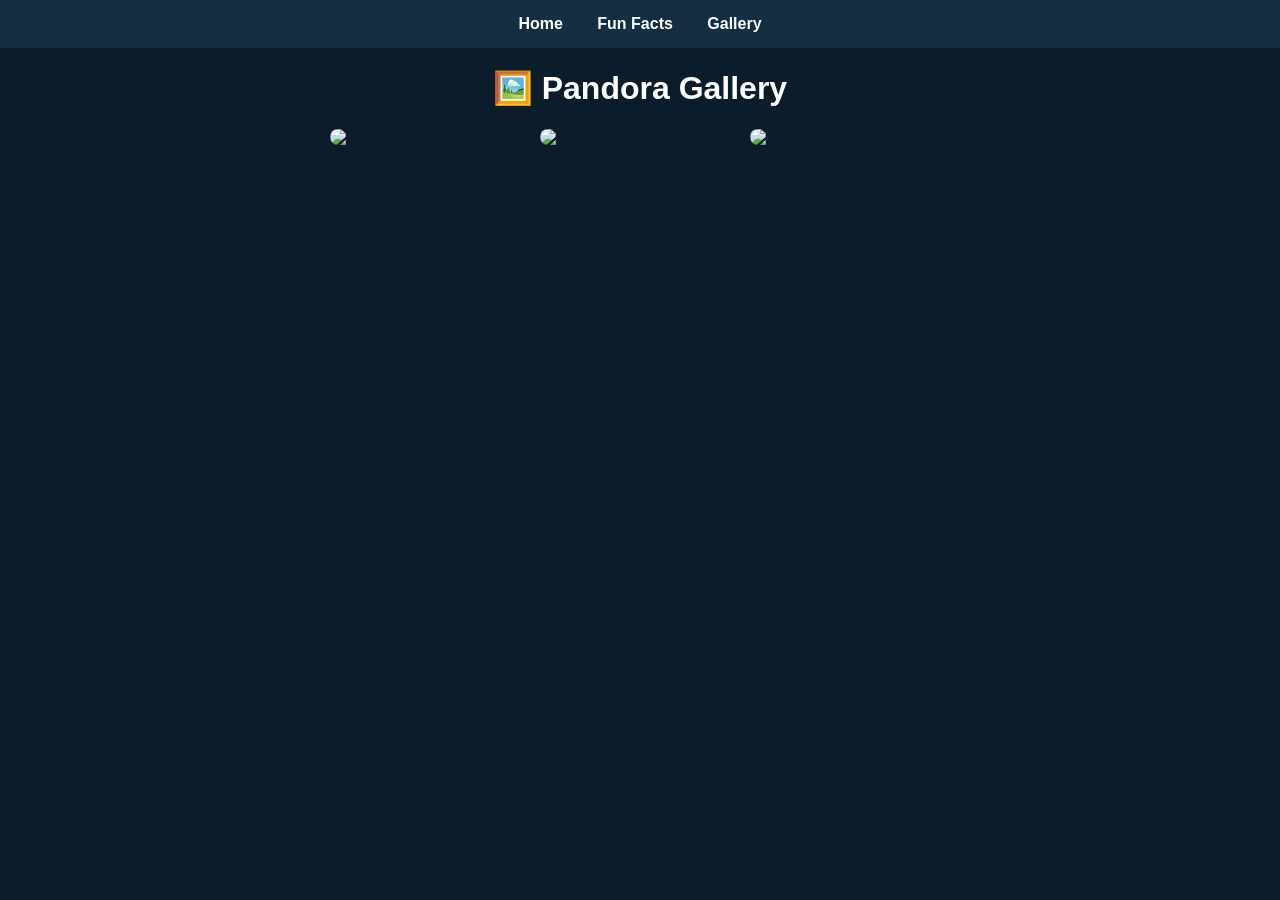
==== gallery.html @ 8e7da1f7 "Added Avatar site files" ====
<!DOCTYPE html>
<html lang="en">
<head>
  <meta charset="UTF-8">
  <meta name="viewport" content="width=device-width, initial-scale=1.0">
  <title>Avatar - Gallery</title>
  <link rel="stylesheet" href="styles.css">
</head>
<body>

<nav>
  <a href="index.html">Home</a>
  <a href="facts.html">Fun Facts</a>
  <a href="gallery.html">Gallery</a>
</nav>

<h1>🖼️ Pandora Gallery</h1>

<div class="images">
  <img src="https://upload.wikimedia.org/wikipedia/commons/5/5c/Pandora_floating_mountains_concept_art.jpg">
  <img src="https://upload.wikimedia.org/wikipedia/en/5/5a/Avatar_Neytiri.jpg">
  <img src="https://upload.wikimedia.org/wikipedia/en/5/54/Avatar_Jake_Sully.jpg">
</div>

</body>
</html>
---- styles.css ----
body {
  margin: 0;
  font-family: Arial, sans-serif;
  background: #0b1d2a;
  color: white;
  text-align: center;
}

/* NAVIGATION */
nav {
  background: #142f44;
  padding: 15px;
}

nav a {
  color: white;
  margin: 0 15px;
  text-decoration: none;
  font-weight: bold;
}

nav a:hover {
  color: #00bcd4;
}

/* HEADER */
header {
  padding: 20px;
}

/* HERO IMAGE */
.hero img {
  width: 250px;
  margin-top: 20px;
  border-radius: 10px;
}

/* FACT BOX */
.fact-box {
  background: #1c3b52;
  padding: 20px;
  display: inline-block;
  border-radius: 10px;
  margin-top: 20px;
}

/* BUTTON */
button {
  margin-top: 10px;
  padding: 10px;
  border: none;
  cursor: pointer;
  background: #00bcd4;
  color: black;
  border-radius: 5px;
}

/* GALLERY */
.images {
  display: flex;
  justify-content: center;
  gap: 10px;
  flex-wrap: wrap;
}

.images img {
  width: 200px;
  border-radius: 10px;
  transition: transform 0.3s;
}

.images img:hover {
  transform: scale(1.05);
}
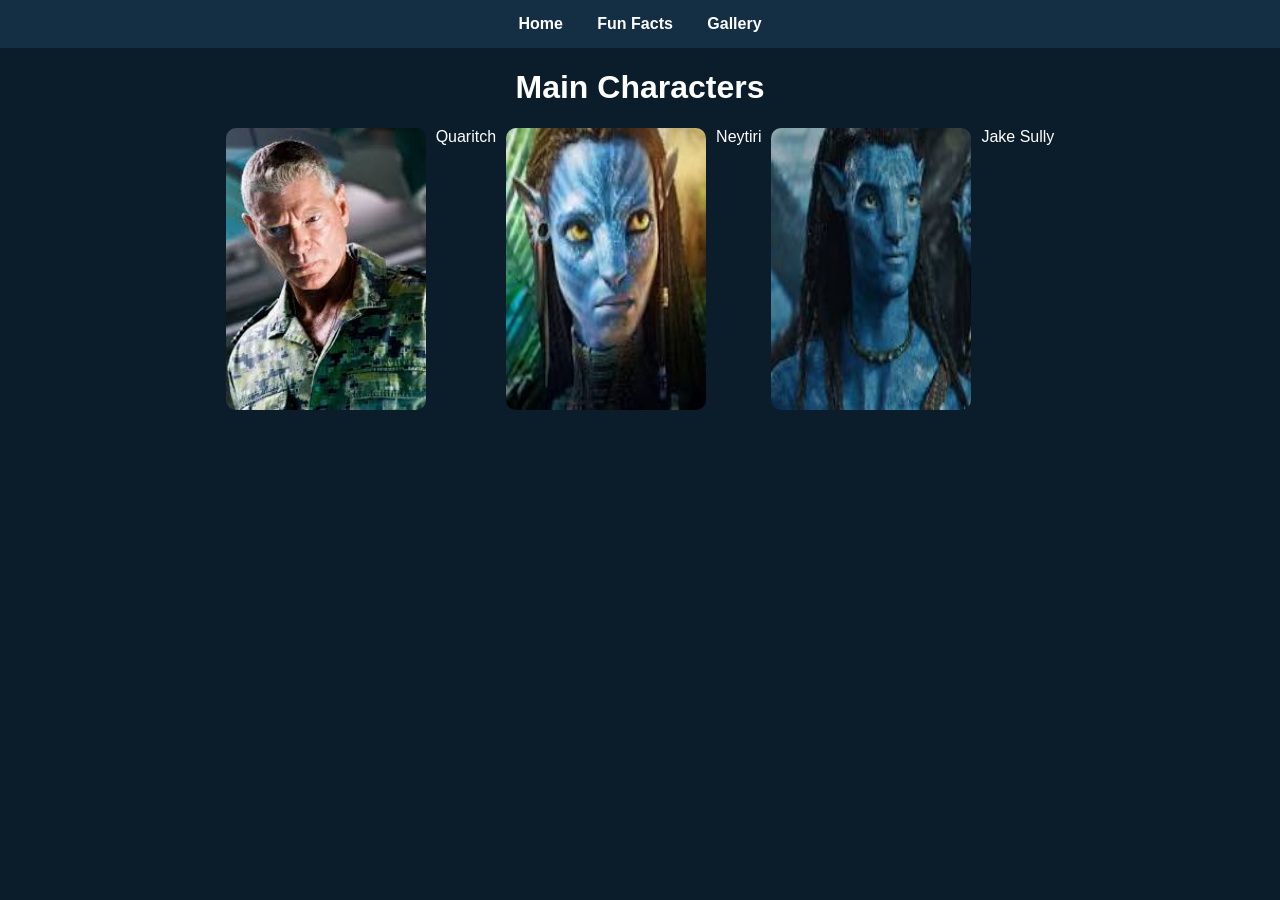
==== commit 3b5fa3c7: "Fixed Images not loading" ====
--- a/gallery.html
+++ b/gallery.html
@@ -14,12 +14,15 @@
   <a href="gallery.html">Gallery</a>
 </nav>
 
-<h1>🖼️ Pandora Gallery</h1>
+<h1> Main Characters</h1>
 
 <div class="images">
-  <img src="https://upload.wikimedia.org/wikipedia/commons/5/5c/Pandora_floating_mountains_concept_art.jpg">
-  <img src="https://upload.wikimedia.org/wikipedia/en/5/5a/Avatar_Neytiri.jpg">
-  <img src="https://upload.wikimedia.org/wikipedia/en/5/54/Avatar_Jake_Sully.jpg">
+  <img src="[data-uri]">
+  <figcaption>Quaritch</figcaption>
+  <img src="[data-uri]">
+  <figcaption>Neytiri</figcaption>
+  <img src="[data-uri]">
+  <figcaption>Jake Sully</figcaption>
 </div>
 
 </body>
